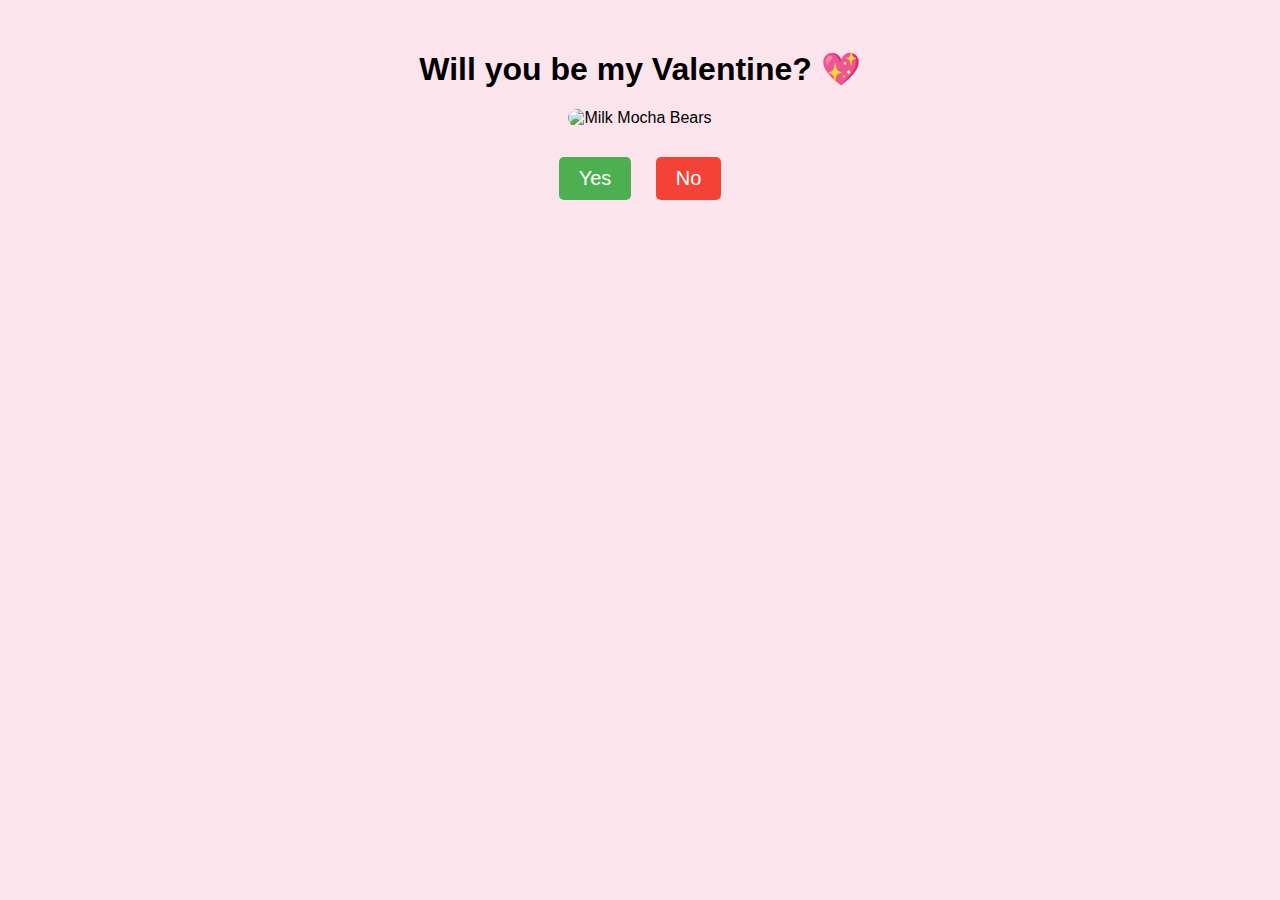
==== index.html @ a2f373fe "Rename Shhhh to index.html" ====
<!DOCTYPE html>
<html lang="en">
<head>
    <meta charset="UTF-8">
    <meta name="viewport" content="width=device-width, initial-scale=1.0">
    <title>The Weeknd Fan Page</title>
    <style>
        body {
            text-align: center;
            font-family: Arial, sans-serif;
            background-color: #fce4ec;
        }
        .container {
            margin-top: 50px;
        }
        img {
            width: 300px;
            border-radius: 10px;
        }
        .buttons {
            margin-top: 20px;
        }
        button {
            font-size: 20px;
            padding: 10px 20px;
            margin: 10px;
            cursor: pointer;
            border: none;
            border-radius: 5px;
        }
        .yes {
            background-color: #4CAF50;
            color: white;
        }
        .no {
            background-color: #f44336;
            color: white;
        }
    </style>
</head>
<body>
    <div class="container">
        <h1>Will you be my Valentine? 💖</h1>
        <img src="https://i.pinimg.com/originals/74/9c/97/749c97a808be49a1c4f7c0b7759b8c96.png" alt="Milk Mocha Bears">
        <div class="buttons">
            <button class="yes" onclick="yesAnswer()">Yes</button>
            <button class="no" onclick="noAnswer()">No</button>
        </div>
    </div>

    <script>
        function yesAnswer() {
            alert("Yay! I knew you'd say yes! ❤️🥰");
        }
        function noAnswer() {
            alert("Try again... I'm asking nicely! 🥺");
        }
    </script>
</body>
</html>
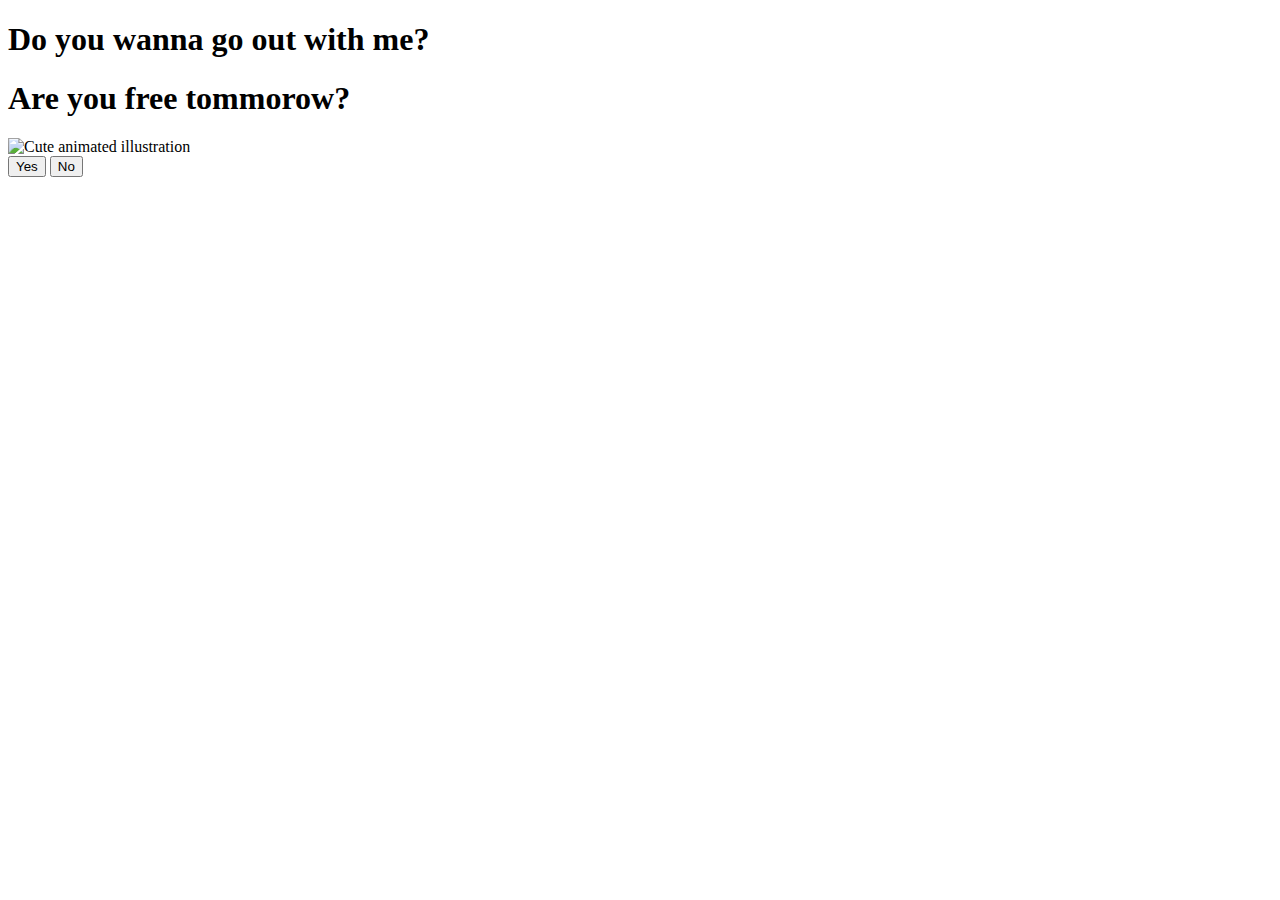
==== commit b88cd4da: "Update index.html" ====
--- a/index.html
+++ b/index.html
@@ -1,60 +1,35 @@
 <!DOCTYPE html>
 <html lang="en">
-<head>
-    <meta charset="UTF-8">
-    <meta name="viewport" content="width=device-width, initial-scale=1.0">
-    <title>The Weeknd Fan Page</title>
-    <style>
-        body {
-            text-align: center;
-            font-family: Arial, sans-serif;
-            background-color: #fce4ec;
-        }
-        .container {
-            margin-top: 50px;
-        }
-        img {
-            width: 300px;
-            border-radius: 10px;
-        }
-        .buttons {
-            margin-top: 20px;
-        }
-        button {
-            font-size: 20px;
-            padding: 10px 20px;
-            margin: 10px;
-            cursor: pointer;
-            border: none;
-            border-radius: 5px;
-        }
-        .yes {
-            background-color: #4CAF50;
-            color: white;
-        }
-        .no {
-            background-color: #f44336;
-            color: white;
-        }
-    </style>
-</head>
-<body>
-    <div class="container">
-        <h1>Will you be my Valentine? 💖</h1>
-        <img src="https://i.pinimg.com/originals/74/9c/97/749c97a808be49a1c4f7c0b7759b8c96.png" alt="Milk Mocha Bears">
-        <div class="buttons">
-            <button class="yes" onclick="yesAnswer()">Yes</button>
-            <button class="no" onclick="noAnswer()">No</button>
+    <head>
+        <link rel="stylesheet" href="./styles.css">
+        
+    </head> 
+    <body>
+        <div class="container">
+            <div >
+                <h1 class = "header_text">Do you wanna go out with me?</h1>
+                <h1 class = "header_text">Are you free tommorow?</h1>
+            </div>
+            <div class="gif_container">
+                <img src="https://media3.giphy.com/media/v1.Y2lkPTc5MGI3NjExOXNkYjM2ZDByajhuNGxyejV3ajZobmM0d3gwMW9ieXIxN2twbHRjMCZlcD12MV9pbnRlcm5hbF9naWZfYnlfaWQmY3Q9Zw/c76IJLufpNwSULPk77/giphy.gif" alt="Cute animated illustration">
+            </div>
+            <div class = "buttons">
+                <button class="btn" id = "yesButton" onclick="nextPage()">Yes</button>
+                <button class="btn" id="noButton" onmouseover="moveButton()" onclick="moveButton()">No</button>
+                <script>
+                    function nextPage() {
+                        window.location.href = "yes.html";
+                    }
+                    
+                    function moveButton() {
+                        var x = Math.random() * (window.innerWidth - document.getElementById('noButton').offsetWidth) - 85;
+                        var y = Math.random() * (window.innerHeight - document.getElementById('noButton').offsetHeight) - 48;
+                        document.getElementById('noButton').style.left = `${x}px`;
+                        document.getElementById('noButton').style.top = `${y}px`;
+                    }
+                </script> 
+            </div>
         </div>
-    </div>
-
-    <script>
-        function yesAnswer() {
-            alert("Yay! I knew you'd say yes! ❤️🥰");
-        }
-        function noAnswer() {
-            alert("Try again... I'm asking nicely! 🥺");
-        }
-    </script>
-</body>
+       
+    </body> 
 </html>
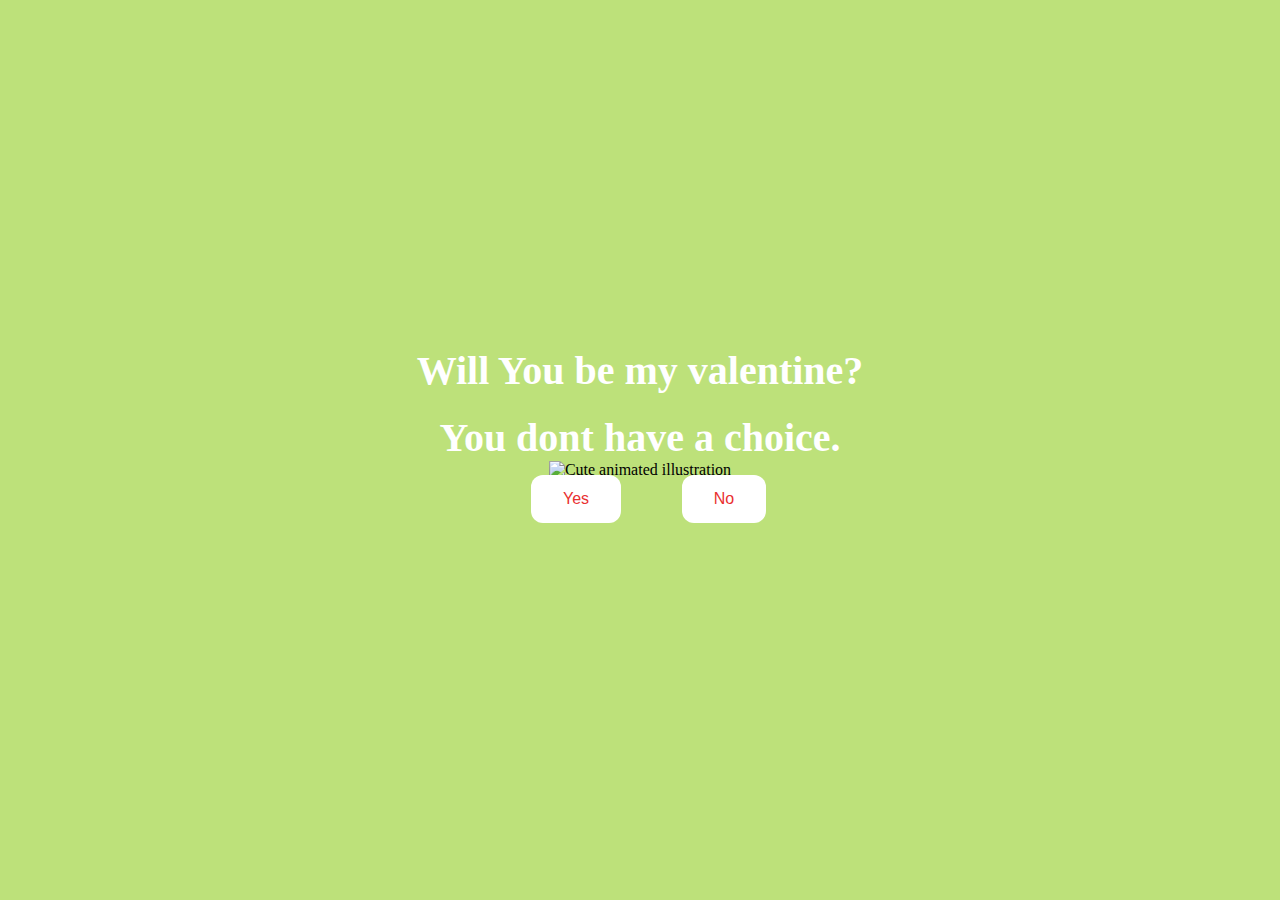
==== commit bb96eafe: "Update index.html" ====
--- a/index.html
+++ b/index.html
@@ -7,8 +7,8 @@
     <body>
         <div class="container">
             <div >
-                <h1 class = "header_text">Do you wanna go out with me?</h1>
-                <h1 class = "header_text">Are you free tommorow?</h1>
+                <h1 class = "header_text">Will You be my valentine?</h1>
+                <h1 class = "header_text">You dont have a choice.</h1>
             </div>
             <div class="gif_container">
                 <img src="https://media3.giphy.com/media/v1.Y2lkPTc5MGI3NjExOXNkYjM2ZDByajhuNGxyejV3ajZobmM0d3gwMW9ieXIxN2twbHRjMCZlcD12MV9pbnRlcm5hbF9naWZfYnlfaWQmY3Q9Zw/c76IJLufpNwSULPk77/giphy.gif" alt="Cute animated illustration">
--- a/styles.css
+++ b/styles.css
@@ -0,0 +1,95 @@
+body {
+    display: flex;
+    justify-content: center;
+    align-items: center;
+    height: 90vh;
+    background-color: rgb(189, 225, 122);
+}
+
+#noButton {
+    position: absolute;
+    margin-left: 150px;
+    transition: 0.5s;
+}
+
+#yesButton {
+    position: absolute;
+    margin-right: 150px;
+}
+
+.header_text {
+    font-family: 'Nunito';
+    font-size: 40px;
+    font-weight: bold;
+    color: rgb(255, 255, 255);
+    text-align: center;
+    margin-top: 20px;
+    margin-bottom: 0;
+}
+
+.buttons {
+    display: flex;
+    flex-direction: row;
+    justify-content: center;
+    align-items: center;
+    margin-top: 20px;
+    margin-left: 20px;
+}
+
+.btn {
+    background-color: #ffffff;
+    color: rgb(233, 48, 48);
+    padding: 15px 32px;
+    text-align: center;
+    display: inline-block;
+    font-size: 16px;
+    margin: 4px 2px;
+    cursor: pointer;
+    border: none;
+    border-radius: 12px;
+    transition: background-color 0.3s ease;
+}
+
+.gif_container {
+    display: flex;
+    justify-content: center;
+    align-items: center;
+}
+
+@media only screen and (max-width: 320px) and (max-height: 568px) {
+    body {
+        height: 100vh;
+    }
+
+    .header_text {
+        font-size: 20px;
+    }
+
+    img {
+        height: 60vh;
+    }
+
+    .btn {
+        padding: 10px 18px;
+        font-size: 12px;
+    }
+}
+
+@media only screen and (max-width: 414px) and (max-height: 736px) {
+    body {
+        height: 90vh;
+    }
+
+    .header_text {
+        font-size: 28px;
+    }
+
+    img {
+        height: 60vh;
+    }
+
+    .btn {
+        padding: 15px 25px;
+        font-size: 14px;
+    }
+}
